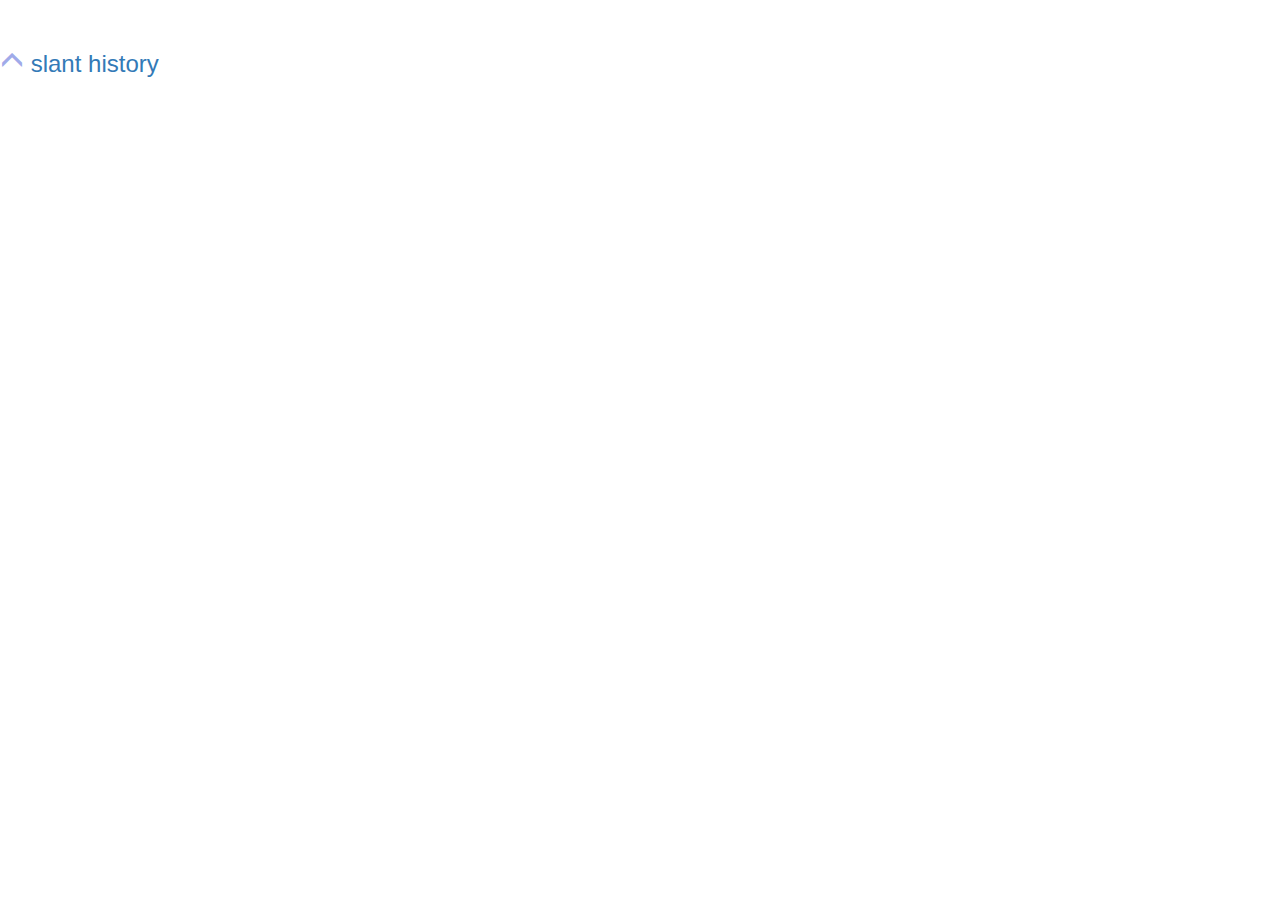
==== popup.html @ b22d2452 "Added keywords and title" ====
<html class="htmlforslant">
<head>
	<script type="text/javascript" src="lib/axios/dist/axios.standalone.js"></script>
	<script type="text/javascript" src="lib/CryptoJS/rollups/hmac-sha256.js"></script>
	<script type="text/javascript" src="lib/CryptoJS/rollups/sha256.js"></script>
	<script type="text/javascript" src="lib/CryptoJS/components/hmac.js"></script>
	<script type="text/javascript" src="lib/CryptoJS/components/enc-base64.js"></script>
	<script type="text/javascript" src="lib/url-template/url-template.js"></script>
	<script type="text/javascript" src="lib/apiGatewayCore/sigV4Client.js"></script>
	<script type="text/javascript" src="lib/apiGatewayCore/apiGatewayClient.js"></script>
	<script type="text/javascript" src="lib/apiGatewayCore/simpleHttpClient.js"></script>
	<script type="text/javascript" src="lib/apiGatewayCore/utils.js"></script>
	<script type="text/javascript" src="apigClient.js"></script>
    <script type="text/javascript" src="countup/countUp.js/countUp.js"></script>
	<script src="css/jquery.min.js"></script>
	<script src="css/jquery-ui.min.js"></script>
	<script src="popup.js"></script>
	<script src="background.js"></script>
	<link rel="stylesheet" type="text/css" href="css/jquery-ui.css" />
    <link rel="stylesheet" type="text/css" href="css/extension.css" />
    <link rel="stylesheet" href="https://stackpath.bootstrapcdn.com/bootstrap/4.1.3/css/bootstrap.min.css" integrity="sha384-MCw98/SFnGE8fJT3GXwEOngsV7Zt27NXFoaoApmYm81iuXoPkFOJwJ8ERdknLPMO" crossorigin="anonymous">
    <link href="https://maxcdn.bootstrapcdn.com/bootstrap/3.3.7/css/bootstrap.min.css" rel="stylesheet" integrity="sha384-BVYiiSIFeK1dGmJRAkycuHAHRg32OmUcww7on3RYdg4Va+PmSTsz/K68vbdEjh4u" crossorigin="anonymous">

    <script src="https://ajax.googleapis.com/ajax/libs/jquery/3.3.1/jquery.min.js"></script>

</head>
<body class="bodyforslant">
    <div class="headerforslant">
        <div class="glyphsforslant">
            <div id="login_btn" class="profileforslant">
                <a href="#"><span class="glyphiconsforslant glyphicon glyphicon-user" style="color: white;" aria-hidden="true"></span></a>
            </div>
             <div class="settingsforslant">
                <a href="#"><span class="glyphiconsforslant glyphicon glyphicon-cog" style="color: white;" aria-hidden="true"></span></a>
            </div>
        </div>
        <div class="slantforslant">
            <div id="SlantPopup"><h1 class="scoreforslant"></h1></div>
            <div id="SlantPopup2"><h2 class="partyforslant"></h2></div>
    </div>
    </div>
    <div class="containforslant">
      <div id="SlantTitle"><h1 class="titleforslant"></h1></div>
      <div id="SlantKeywords"><h2 class="keywordsforslant"></h2></div>
    </div>
   <div class="footerforslant">
       <div class="historyforslant"><a class="nothingsforslant" href="#"><h3><span class="glyphicons2forslant glyphicon glyphicon-menu-up" style="color: #A0AAE9;"></span> slant history</h3></a></div>
    </div>
    </body>
</html>
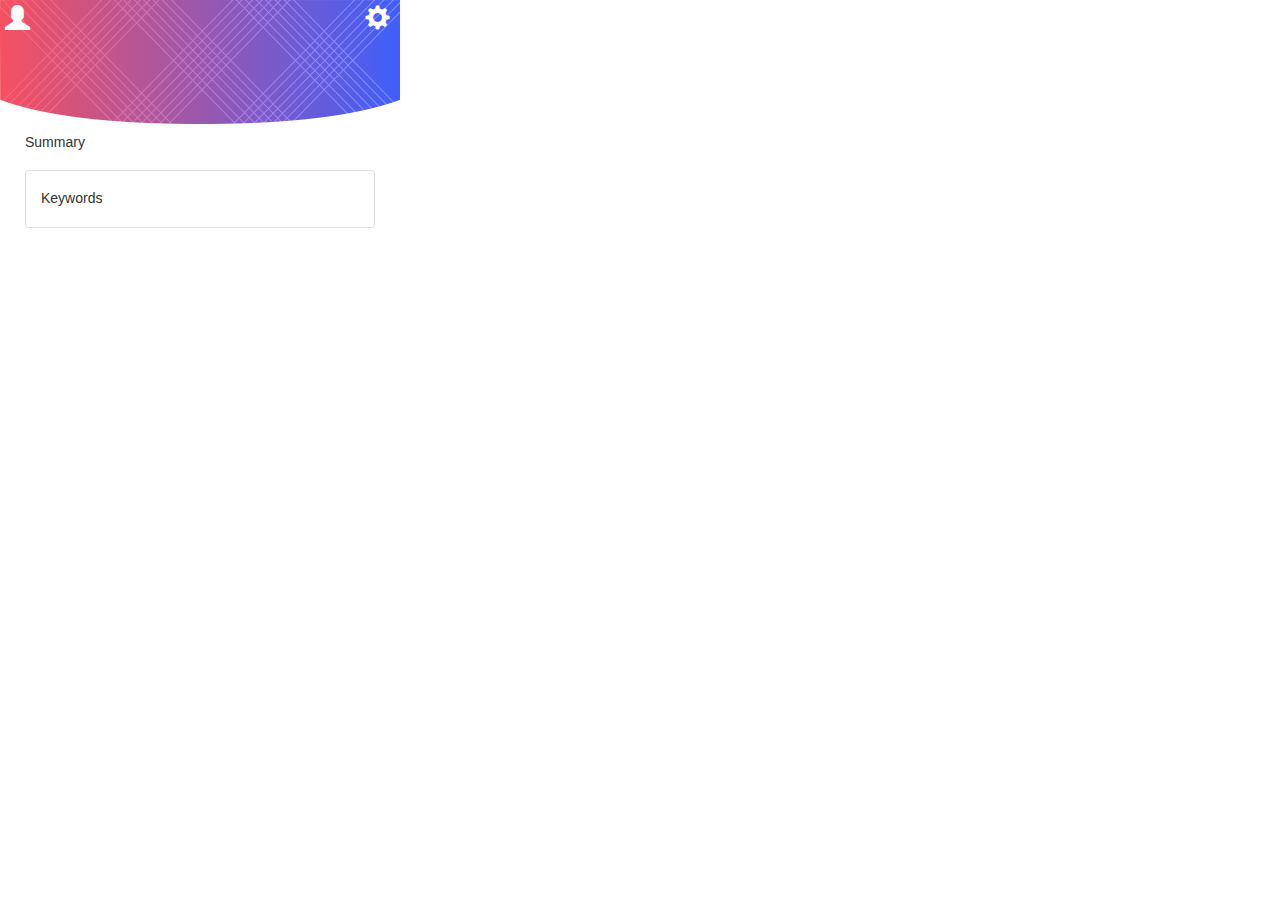
==== commit 0d57fc13: "got rid of the footer, fixed margins, improved dynamism" ====
--- a/popup.html
+++ b/popup.html
@@ -40,11 +40,15 @@
     </div>
     </div>
     <div class="containforslant">
-      <div id="SlantTitle"><h1 class="titleforslant"></h1></div>
-      <div id="SlantKeywords"><h2 class="keywordsforslant"></h2></div>
-    </div>
-   <div class="footerforslant">
-       <div class="historyforslant"><a class="nothingsforslant" href="#"><h3><span class="glyphicons2forslant glyphicon glyphicon-menu-up" style="color: #A0AAE9;"></span> slant history</h3></a></div>
-    </div>
-    </body>
+	    <div class="card" id="cardforslant">
+	        <div id="SlantTitle" class="card-header"><span class="titleforslant"></span></div>
+	        <div id="SlantSummary" class="card-body">
+	            <h5>Summary</h5><p class="summaryforslant"></p>
+	        </div>
+	        <ul class="list-group list-group-flush" id="SlantKeywords">
+	            <li class="list-group-item"><h5>Keywords</h5><p class="keywordsforslant"></p></li>
+	        </ul>
+	    </div>
+   </div>
+</body>
 </html>
--- a/css/extension.css
+++ b/css/extension.css
@@ -0,0 +1,168 @@
+/*
+CSS file for Slant
+Author: Moe Alhassan
+Year: 2019
+*/
+
+.htmlforslant{
+			width: 400px;
+			height: 100%;
+		}
+
+.inputforslant{
+			min-width: 360px;
+			padding: 2px;
+		}
+.selectforslant {
+			min-width: 360px;
+			padding: 2px;
+		}
+.bodyforslant{
+    font-family: "Avenir Next", Helvitica, sans-serif;
+    width: 400px;
+    height: 100%;;
+}
+.headerforslant{
+    background-image: url(/images/header.png);
+    width: 400px;
+    height: 125px;
+    position: relative;
+    top: 0px;
+    background-repeat: no-repeat;
+
+}
+.buttonforslant{
+    display: block;
+    width: 50%;
+    margin: auto;
+    padding: 0px;
+    text-align: center;
+}
+.slantforslant{
+    display: block;
+    width: 50%;
+    margin: auto;
+    text-align: center;
+    color: white;
+    font-family: "Avenir", "Helvetica", sans-serif;
+}
+.scoreforslant{
+    font-weight: 600;
+    font-size: 5rem;
+    margin: 0px;
+
+}
+.partyforslant{
+    margin: 0px;
+}
+.containforslant{
+    width: 350px;
+    clear: both;
+    margin: auto;
+    margin-bottom: 10px;
+    max-height: 405px;
+}
+.footerforslant{
+    width: 400px;
+    height: 50px;
+    background-color: #E9ECFC;
+    position: relative;
+    bottom: 0px;
+    margin-top: 10px;
+
+}
+.glyphsforslant{
+    width: 400px;
+    height: 30px;
+}
+.profileforslant{
+    width: 30px;
+    height: 100%;
+    margin-left: 5px;
+    margin-top: 5px;
+    float: left;
+}
+.glyphiconsforslant{
+    width: 30px;
+    height: 30px;
+    font-size: 25px;
+    color: white;
+}
+.glyphholderforslant{
+    width: 100%;
+    height: 100%;
+    background-color: transparent;
+}
+.settingsforslant{
+    float: right;
+    display: inline-block;
+    margin-right: 5px;
+    margin-top: 5px;
+}
+.numberforslant{
+    width: 195px;
+    height: 45px;
+}
+.historyforslant{
+    display: inline-block;
+    width: 50%;
+    margin: 0px 100px;
+    text-align: center;
+    color: #A0AAE9;
+    font-family: "Avenir", "Helvetica", sans-serif;
+    vertical-align: middle;
+}
+.glyphicons2forslant{
+    vertical-align: bottom;
+}
+.nothingsforslant{
+    color: #A0AAE9;
+    text-decoration: none;
+}
+.nothingsforslant:hover{
+    color: #A0AAE9;
+    text-decoration: none;
+}
+.nothingsforslant:focus{
+    color: #A0AAE9;
+    text-decoration: none;
+}
+.nothingsforslant:visited{
+    color: #A0AAE9;
+    text-decoration: none;
+}
+.nothingsforslant:active{
+    color: #A0AAE9;
+    text-decoration: none;
+}
+
+.titleforslant{
+    font-family: "Avenir", "Helvetica", sans-serif;
+    font-weight: 600;
+}
+.keywordsforslant{
+    
+    
+}
+.summaryforslant{
+    height: inherit;
+    overflow-y: scroll;
+}
+#cardforslant{
+    vertical-align: middle;
+    margin: auto auto 20px auto;
+    top: 20px;
+}
+.card{
+    max-height: 405px;
+    overflow-y: scroll;
+    margin-bottom: 20px;
+
+}
+.card-body{
+    overflow-y: scroll;
+    max-height: 265px;
+}
+.list-group{
+    margin-bottom: 0px !important;
+}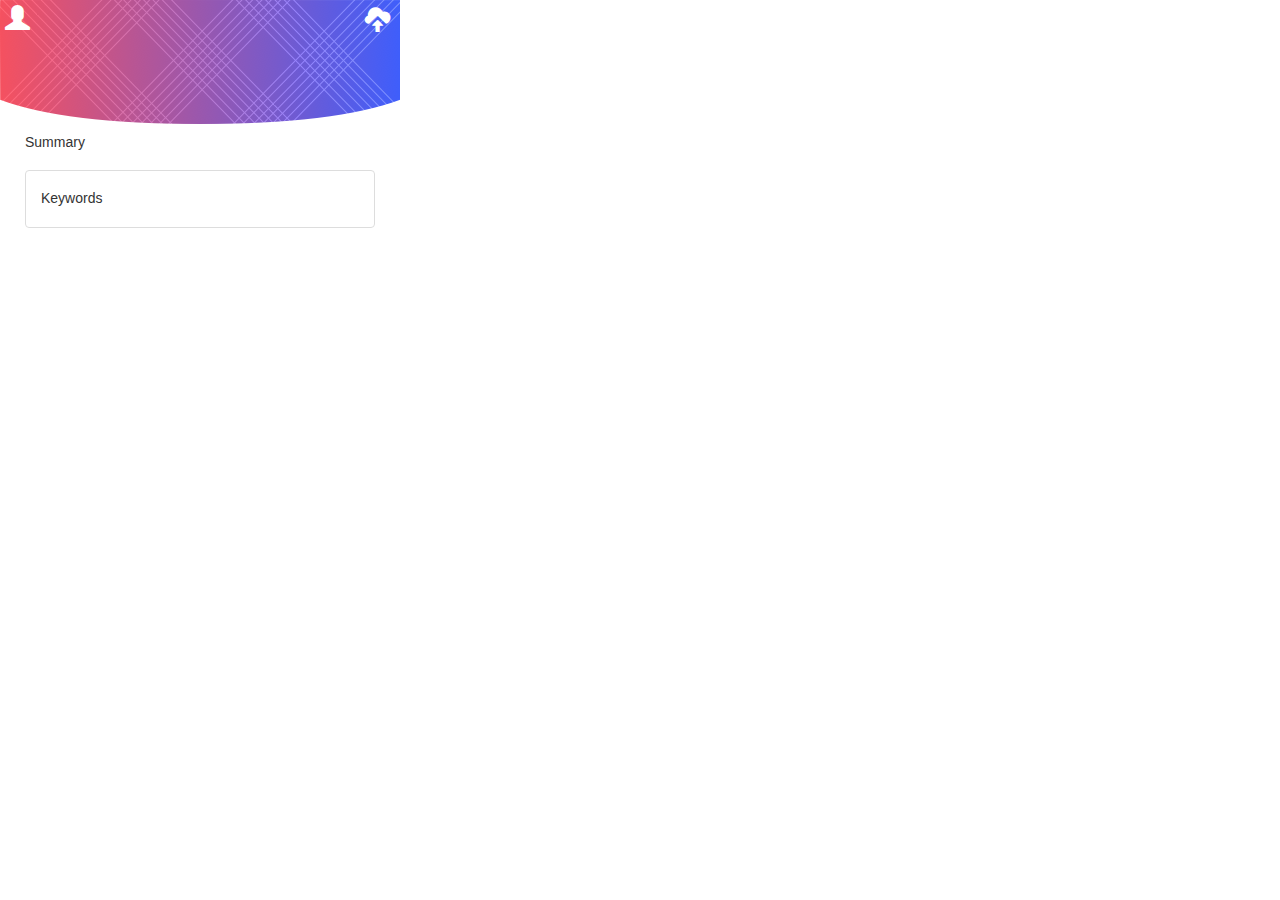
==== commit 711f08ed: "Swapped cog symbol for upload symbol" ====
--- a/popup.html
+++ b/popup.html
@@ -31,7 +31,7 @@
                 <a href="#"><span class="glyphiconsforslant glyphicon glyphicon-user" style="color: white;" aria-hidden="true"></span></a>
             </div>
              <div class="settingsforslant">
-                <a href="#"><span class="glyphiconsforslant glyphicon glyphicon-cog" style="color: white;" aria-hidden="true"></span></a>
+                <a id="SendVideo" href="#"><span class="glyphiconsforslant glyphicon glyphicon-cloud-upload" style="color: white;" aria-hidden="true"></span></a>
             </div>
         </div>
         <div class="slantforslant">
@@ -39,7 +39,7 @@
             <div id="SlantPopup2"><h2 class="partyforslant"></h2></div>
     </div>
     </div>
-    <div class="containforslant">
+    <div id="bodyshift" class="containforslant">
 	    <div class="card" id="cardforslant">
 	        <div id="SlantTitle" class="card-header"><span class="titleforslant"></span></div>
 	        <div id="SlantSummary" class="card-body">
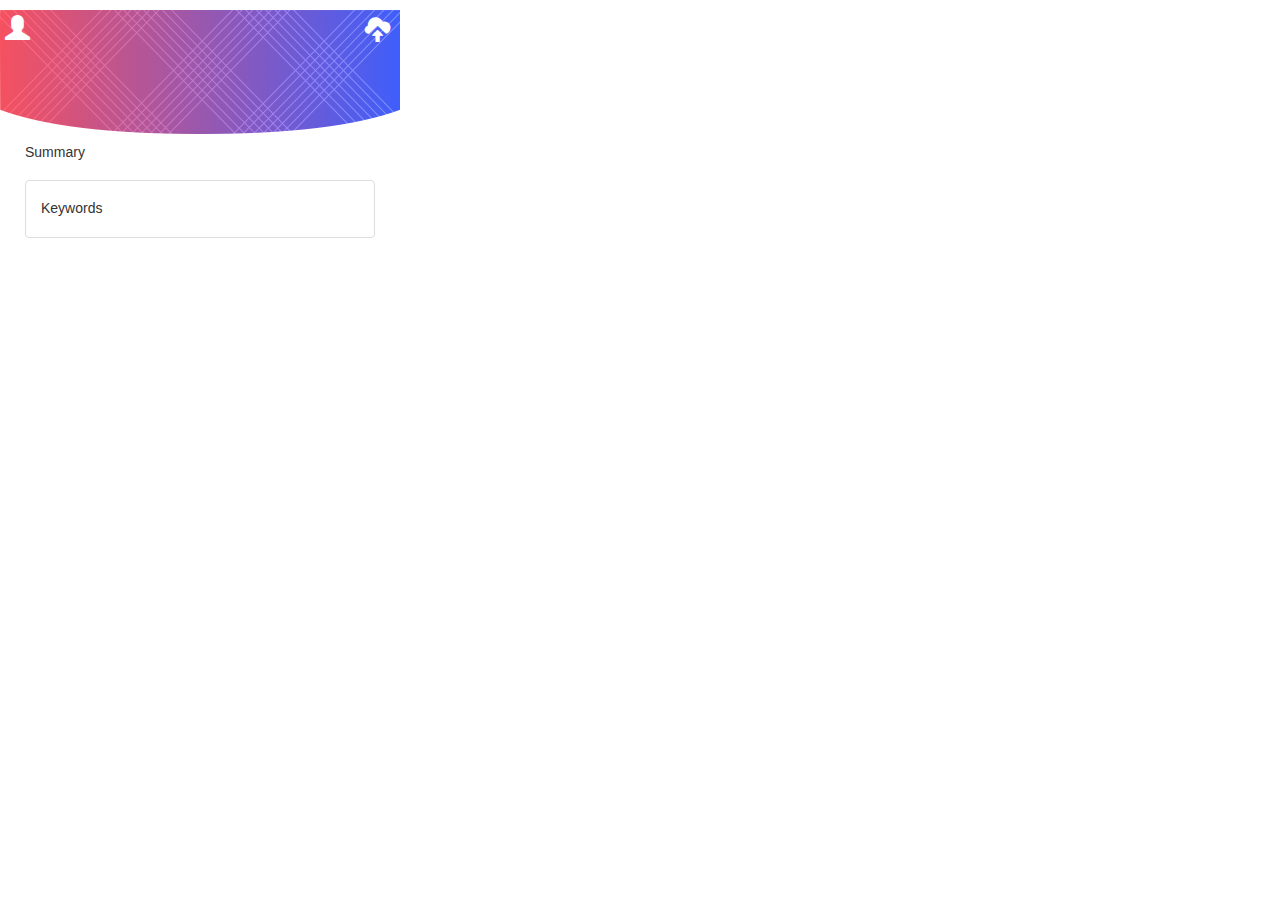
==== commit 5186f534: "changed how the username is displayed" ====
--- a/popup.html
+++ b/popup.html
@@ -28,15 +28,18 @@
     <div class="headerforslant">
         <div class="glyphsforslant">
             <div id="login_btn" class="profileforslant">
-                <a href="#"><span class="glyphiconsforslant glyphicon glyphicon-user" style="color: white;" aria-hidden="true"></span></a>
+                <a href="#"><span class="glyphiconsforslant glyphicon glyphicon-user" style="color: white;" aria-hidden="true"></span>
+                </a>
             </div>
              <div class="settingsforslant">
                 <a id="SendVideo" href="#"><span class="glyphiconsforslant glyphicon glyphicon-cloud-upload" style="color: white;" aria-hidden="true"></span></a>
             </div>
+            <div id="SlantUsername"><p class="usernameforslant"></p></div>
         </div>
         <div class="slantforslant">
+        	<a id="OverallSlant" class="nothingsforslant" href="#">
             <div id="SlantPopup"><h1 class="scoreforslant"></h1></div>
-            <div id="SlantPopup2"><h2 class="partyforslant"></h2></div>
+            <div id="SlantPopup2"><h2 class="partyforslant"></h2></div></a>
     </div>
     </div>
     <div id="bodyshift" class="containforslant">
--- a/css/extension.css
+++ b/css/extension.css
@@ -3,7 +3,15 @@
 Author: Moe Alhassan
 Year: 2019
 */
-
+#SlantUsername{
+    margin:0 auto;
+    width: 30px;
+}
+.usernameforslant{
+    font-family: "Avenir", "Helvitica", sans-serif;
+    font-weight: 500;
+    color: white;
+}
 .htmlforslant{
 			width: 400px;
 			height: 100%;
@@ -17,6 +25,7 @@
 			min-width: 360px;
 			padding: 2px;
 		}
+
 .bodyforslant{
     font-family: "Avenir Next", Helvitica, sans-serif;
     width: 400px;
@@ -116,23 +125,23 @@
     vertical-align: bottom;
 }
 .nothingsforslant{
-    color: #A0AAE9;
+    color: #fff;
     text-decoration: none;
 }
 .nothingsforslant:hover{
-    color: #A0AAE9;
+    color: #fff;
     text-decoration: none;
 }
 .nothingsforslant:focus{
-    color: #A0AAE9;
+    color: #fff;
     text-decoration: none;
 }
 .nothingsforslant:visited{
-    color: #A0AAE9;
+    color: #fff;
     text-decoration: none;
 }
 .nothingsforslant:active{
-    color: #A0AAE9;
+    color: #fff;
     text-decoration: none;
 }
 
